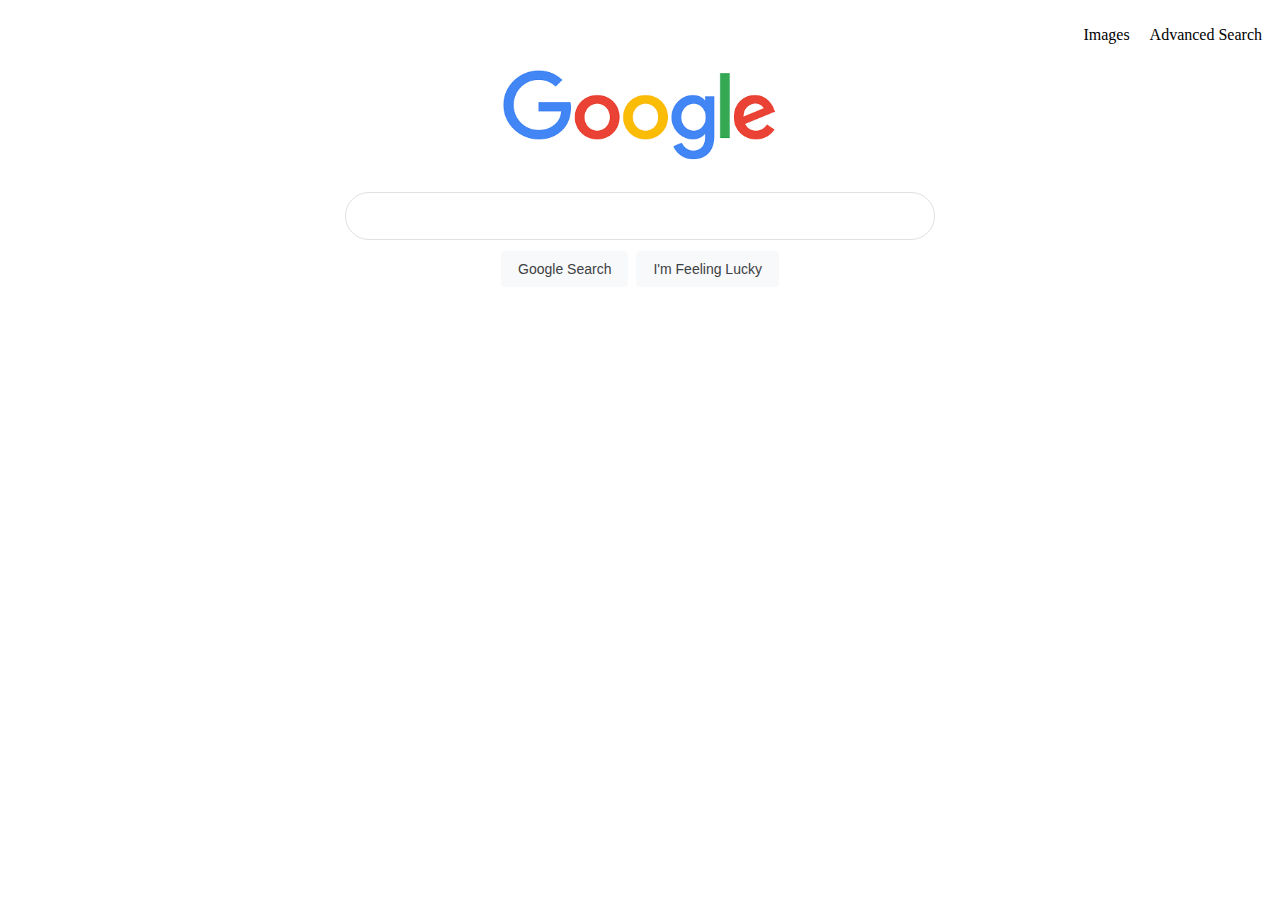
==== index.html @ 8e873c08 "First Commit" ====
<!DOCTYPE html>
<html lang="en">
    <head>
        <title>Search</title>
        <link rel="stylesheet" href="styles.css">
    </head>
    <body>
        <div>
            <ul class="navbar-google">
                <li class="navbar-item-google"><a href="images.html">Images</a></li>
                <li class="navbar-item-google"><a href="advanced.html">Advanced Search</a></li>
            </ul>
        </div>

        <div class="center-div">
            <img src="google.png" alt="Google Icon" height="92px">
        </div>

        <form  action="https://google.com/search">
            <input class="rounded-input" type="text" name="q">
            <div class="center-div">
                <input class="btn-google" type="submit" value="Google Search">
                <input class="btn-google" type="submit" value="I'm Feeling Lucky" name="btnI">
            </div>
        </form>
    </body>
</html>
---- styles.css ----
.navbar-google{
    list-style-type: none;
    display: flex;
    flex-direction: row;
    justify-content: flex-end;
}

.navbar-item-google{
    margin: 10px;
}

a:link {
    color: black;
    text-decoration: none;
}
a:visited{
    color: black;
}
a:hover{
    color: black;
}
a:active{
    color: black;
}

.center-div{
    display: flex;
    justify-content: center;
}

.rounded-input{
    display: flex;
    z-index: 3;
    height: 44px;
    background: #fff;
    border: 1px solid #dfe1e5;
    box-shadow: none;
    border-radius: 24px;
    margin: 0 auto;
    width: calc(332px + 6px);
    width: 584px;
    max-width: 584px;
    margin-top: 30px;
}

.btn-google{
    background-color: #f8f9fa;
    border: 1px solid #f8f9fa;
    border-radius: 4px;
    color: #3c4043;
    font-family: Roboto, arial, sans-serif;
    font-size: 14px;
    margin: 11px 4px;
    padding: 0 16px;
    line-height: 27px;
    height: 36px;    
    min-width: 54px;
    text-align: center;
    cursor: pointer;
    user-select: none;
}

.h1-advanced{
    color: #d93025;
    font-size: 20px;
    margin: 25px 35px;
}

.line{
    border-bottom: 1px solid #ebebeb;
}

.h2-advanced{
    font-size: 16px;
    color: #333333;
}

.div-advanced{
    margin: 50px;
}

.row-input{
    display: flex;
    align-items: center;
    margin-top: 20px;
}

.left{
    width: 200px;
}

.right{
    width: 385px;
}

.p-advanced{
    font-size:13px;
    vertical-align: middle;
}

.btn-div{
    display: flex;
    justify-content: flex-end;
    width:585px;
    margin-top: 30px;
}
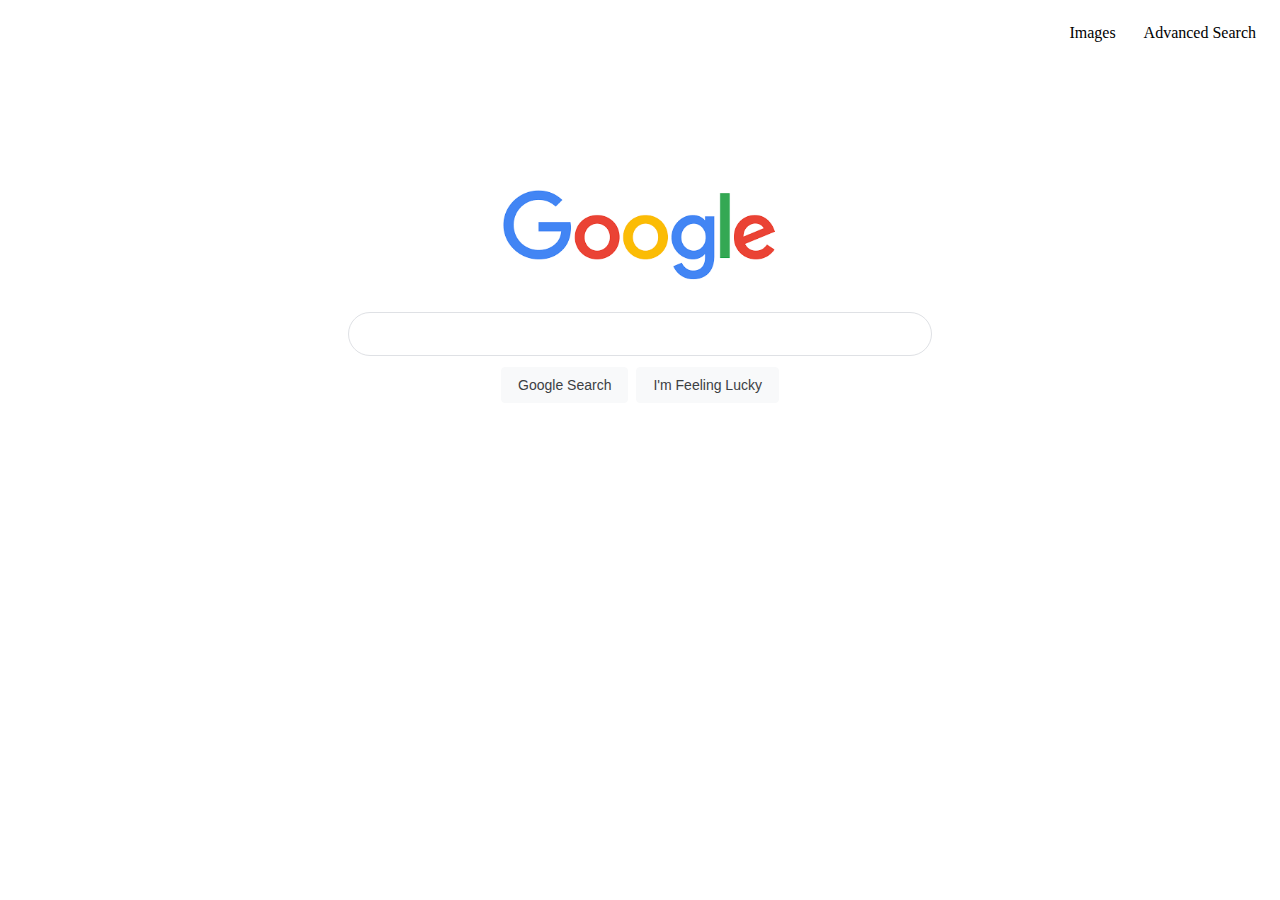
==== commit 37576d63: "Add Style" ====
--- a/index.html
+++ b/index.html
@@ -12,16 +12,18 @@
             </ul>
         </div>
 
-        <div class="center-div">
-            <img src="google.png" alt="Google Icon" height="92px">
+        <div class="container">
+            <div class="center-div">
+                <img src="google.png" alt="Google Icon" height="92px">
+            </div>
+    
+            <form  action="https://google.com/search">
+                <input class="rounded-input" type="text" name="q">
+                <div class="center-div">
+                    <input class="btn-google" type="submit" value="Google Search">
+                    <input class="btn-google" type="submit" value="I'm Feeling Lucky" name="btnI">
+                </div>
+            </form>
         </div>
-
-        <form  action="https://google.com/search">
-            <input class="rounded-input" type="text" name="q">
-            <div class="center-div">
-                <input class="btn-google" type="submit" value="Google Search">
-                <input class="btn-google" type="submit" value="I'm Feeling Lucky" name="btnI">
-            </div>
-        </form>
     </body>
 </html>--- a/styles.css
+++ b/styles.css
@@ -1,12 +1,23 @@
+*{
+    margin: 0;
+    padding: 0;
+    box-sizing: border-box;
+}
+
 .navbar-google{
     list-style-type: none;
     display: flex;
     flex-direction: row;
     justify-content: flex-end;
+    align-items: center;
+    margin: 10px;
 }
+
 
 .navbar-item-google{
     margin: 10px;
+    height: 48px;
+    padding: 4px 4px;
 }
 
 a:link {
@@ -21,6 +32,15 @@
 }
 a:active{
     color: black;
+}
+
+.container{
+    display: flex;
+    flex-direction: column; 
+    min-height: 92px;
+    height: calc(100% - 560px);
+    max-height: 290px;
+    margin-top: 7em;
 }
 
 .center-div{
